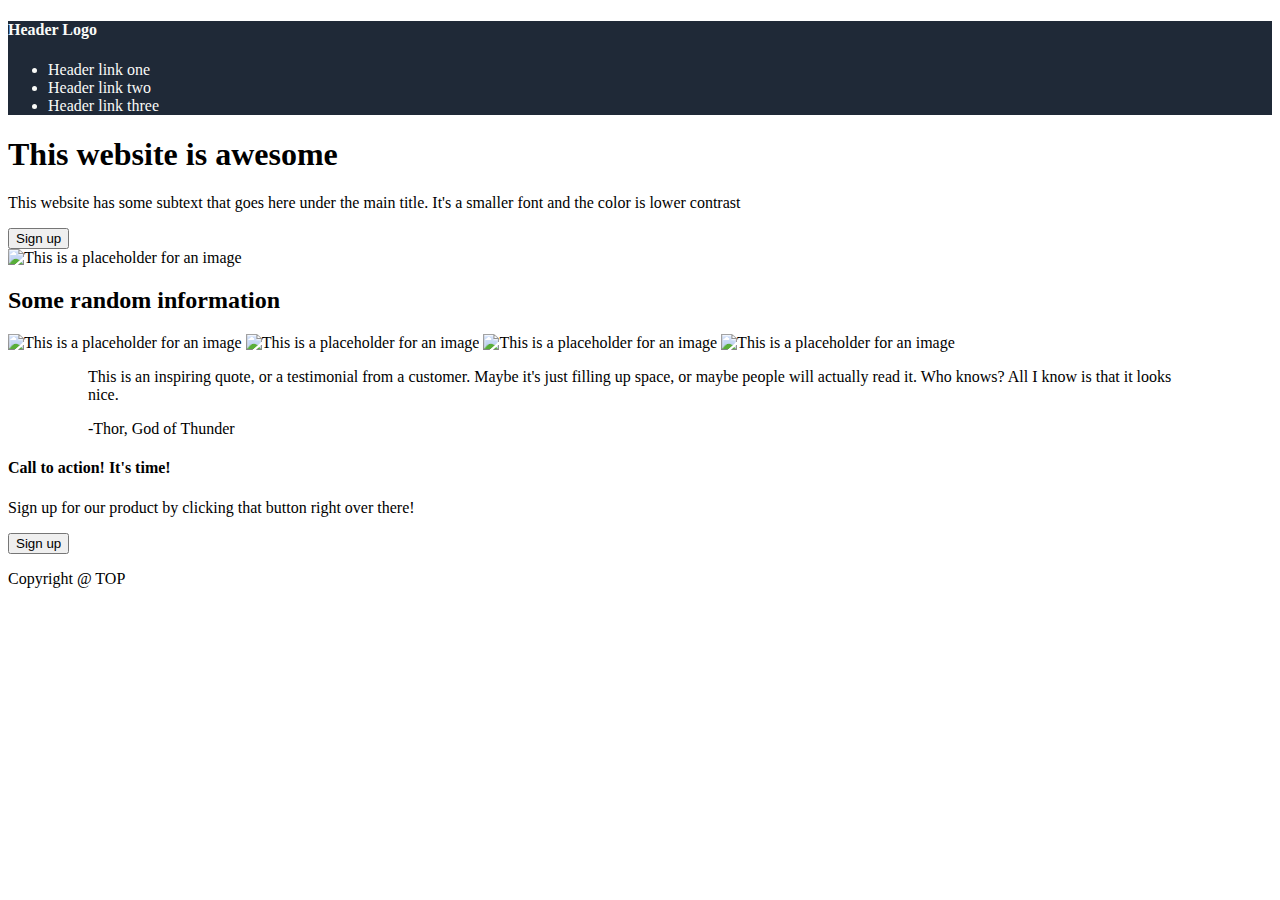
==== TOP-Landing-Page/index.html @ fef1bd9a "Initial CSS commit" ====
<!DOCTYPE html>
<html lang="en">
<head>
    <meta charset="UTF-8">
    <meta http-equiv="X-UA-Compatible" content="IE=edge">
    <meta name="viewport" content="width=device-width, initial-scale=1.0">
    <link rel="stylesheet" href="style.css">
    <title>TOP-Landing-Page</title>
</head>
<body>
    <div id="container">

        <header>
        <h4>Header Logo</h4>
            <ul>
                <li>Header link one</li>
                <li>Header link two</li>
                <li>Header link three</li>
            </ul>
        </header>
        <div id="section1">
            <div id="signupdiv">
                <h1>This website is awesome</h1>
                <p>This website has some subtext that goes here under the main title. It's a smaller font and the color is lower contrast</p>
                <button id="signupbtn">Sign up</button>
            </div>

            <img src="#" alt="This is a placeholder for an image">
        </div>

        <div id="section2">
            <h2>Some random information</h2>
            <div id="imagescontainer">
                <img src="#" alt="This is a placeholder for an image">
                <img src="#" alt="This is a placeholder for an image">
                <img src="#" alt="This is a placeholder for an image">
                <img src="#" alt="This is a placeholder for an image">
            </div>
        </div>

        <div id="section3">
            <figure>
                <blockquote>
                    <p>This is an inspiring quote, or a testimonial from a customer. Maybe it's just filling up space, or maybe people will actually read it. Who knows? All I know is that it looks nice.</p>
                    <figcaption>-Thor, God of Thunder</figcaption>
                </blockquote>
            </figure>
        </div>
        
        <div id="section4">
            <div id="s4subcontainer">
                <h4>Call to action! It's time!</h4>
                <p>Sign up for our product by clicking that button right over there!</p>

                <button>Sign up</button>
            </div>
        </div>

        <footer>
            <p>Copyright @ TOP</p>
        </footer>


    </div>
</body>
</html>
---- TOP-Landing-Page/style.css ----
html {
    box-sizing: border-box;
    margin: 0;
    padding: 0;
}


header {
    background-color: #1F2937;
    color: #F9FAF8;
}
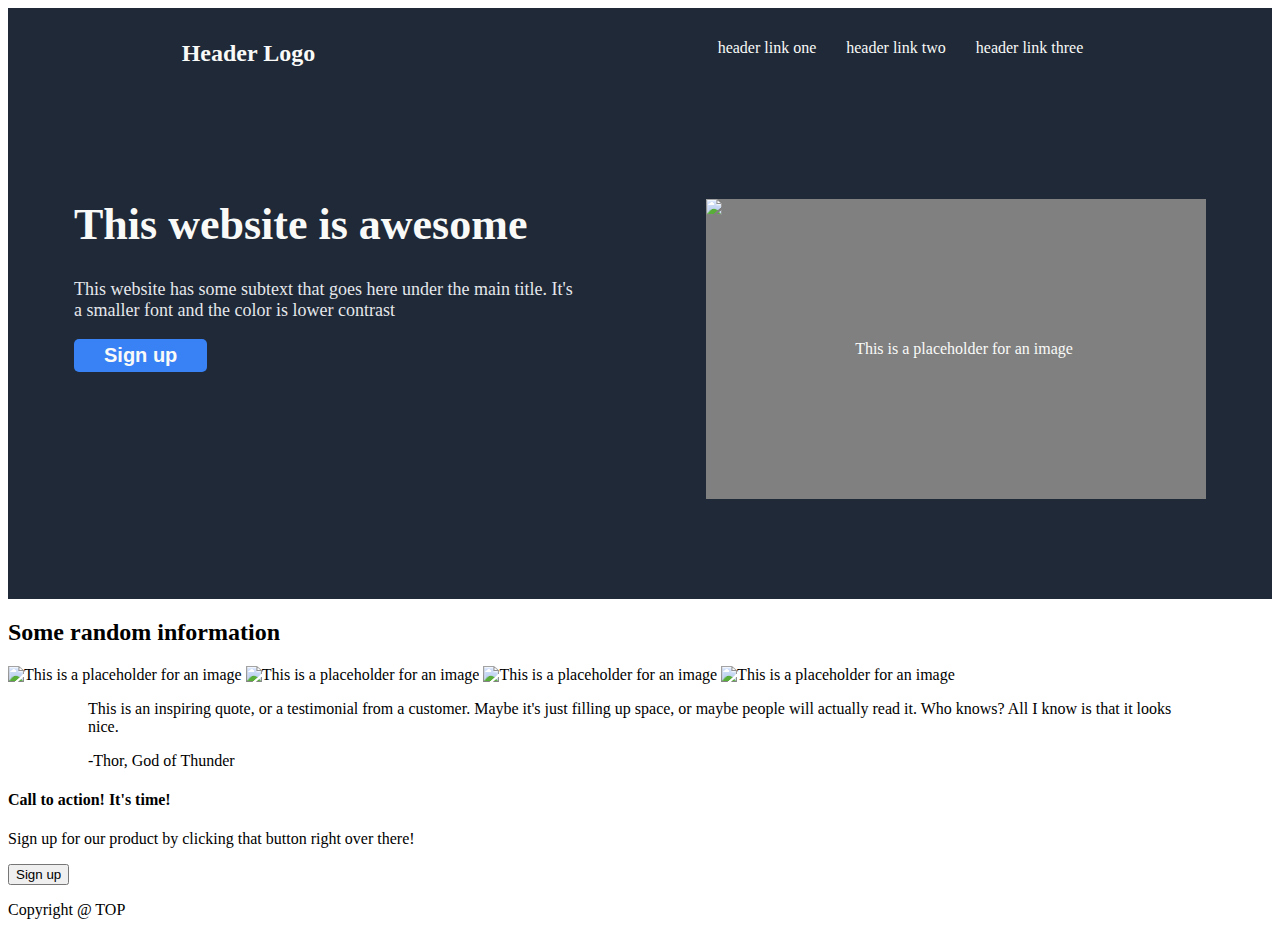
==== commit 11f55fbc: "Styled header/section1" ====
--- a/TOP-Landing-Page/index.html
+++ b/TOP-Landing-Page/index.html
@@ -13,19 +13,19 @@
         <header>
         <h4>Header Logo</h4>
             <ul>
-                <li>Header link one</li>
-                <li>Header link two</li>
-                <li>Header link three</li>
+                <li><a href="#">header link one</a></li>
+                <li><a href="#">header link two</a></li>
+                <li><a href="#">header link three</a></li>
             </ul>
         </header>
         <div id="section1">
             <div id="signupdiv">
                 <h1>This website is awesome</h1>
                 <p>This website has some subtext that goes here under the main title. It's a smaller font and the color is lower contrast</p>
-                <button id="signupbtn">Sign up</button>
+                <button id="signupbtn1">Sign up</button>
             </div>
 
-            <img src="#" alt="This is a placeholder for an image">
+            <img src="#" alt="This is a placeholder for an image" id="s1img">
         </div>
 
         <div id="section2">
--- a/TOP-Landing-Page/style.css
+++ b/TOP-Landing-Page/style.css
@@ -4,9 +4,73 @@
     padding: 0;
 }
 
-
 header {
     background-color: #1F2937;
     color: #F9FAF8;
+    display: flex;
+    justify-content: space-around;
+    margin: 0;
 }
 
+header h4 {
+    font-size: 24px;
+}
+
+header ul li {
+    list-style: none;
+    float: left;
+    padding: 15px;
+}
+
+header ul li a {
+    color: #F9FAF8;
+    text-decoration: none;
+}
+
+#section1 {
+    background-color: #1F2937;
+    color: #F9FAF8;
+    margin-top: 0;
+    display: flex;
+    padding-bottom: 100px;
+    justify-content: space-around;
+}
+
+#section1 p {
+    font-size: 18px;
+    color: #E5E7EB;
+}
+
+#signupdiv {
+    margin-top: 100px;
+    height: 300px;
+    width: 500px;
+}
+
+h1 {
+    font-size: 44px;
+    margin-top: 0;
+}
+
+#signupbtn1 {
+    background-color: #3882F6;
+    border: none;
+    border-radius: 5px;
+    color: #F9FAF8;
+    font-size: 1.25em;
+    font-weight: bold;
+    padding: 5px 30px;
+}
+
+#s1img {
+    background-color: grey;
+    height: 300px;
+    line-height: 300px;
+    margin-top: 100px;
+    text-align: center;
+    width: 500px;
+}
+
+button:hover {
+    cursor: pointer;
+}
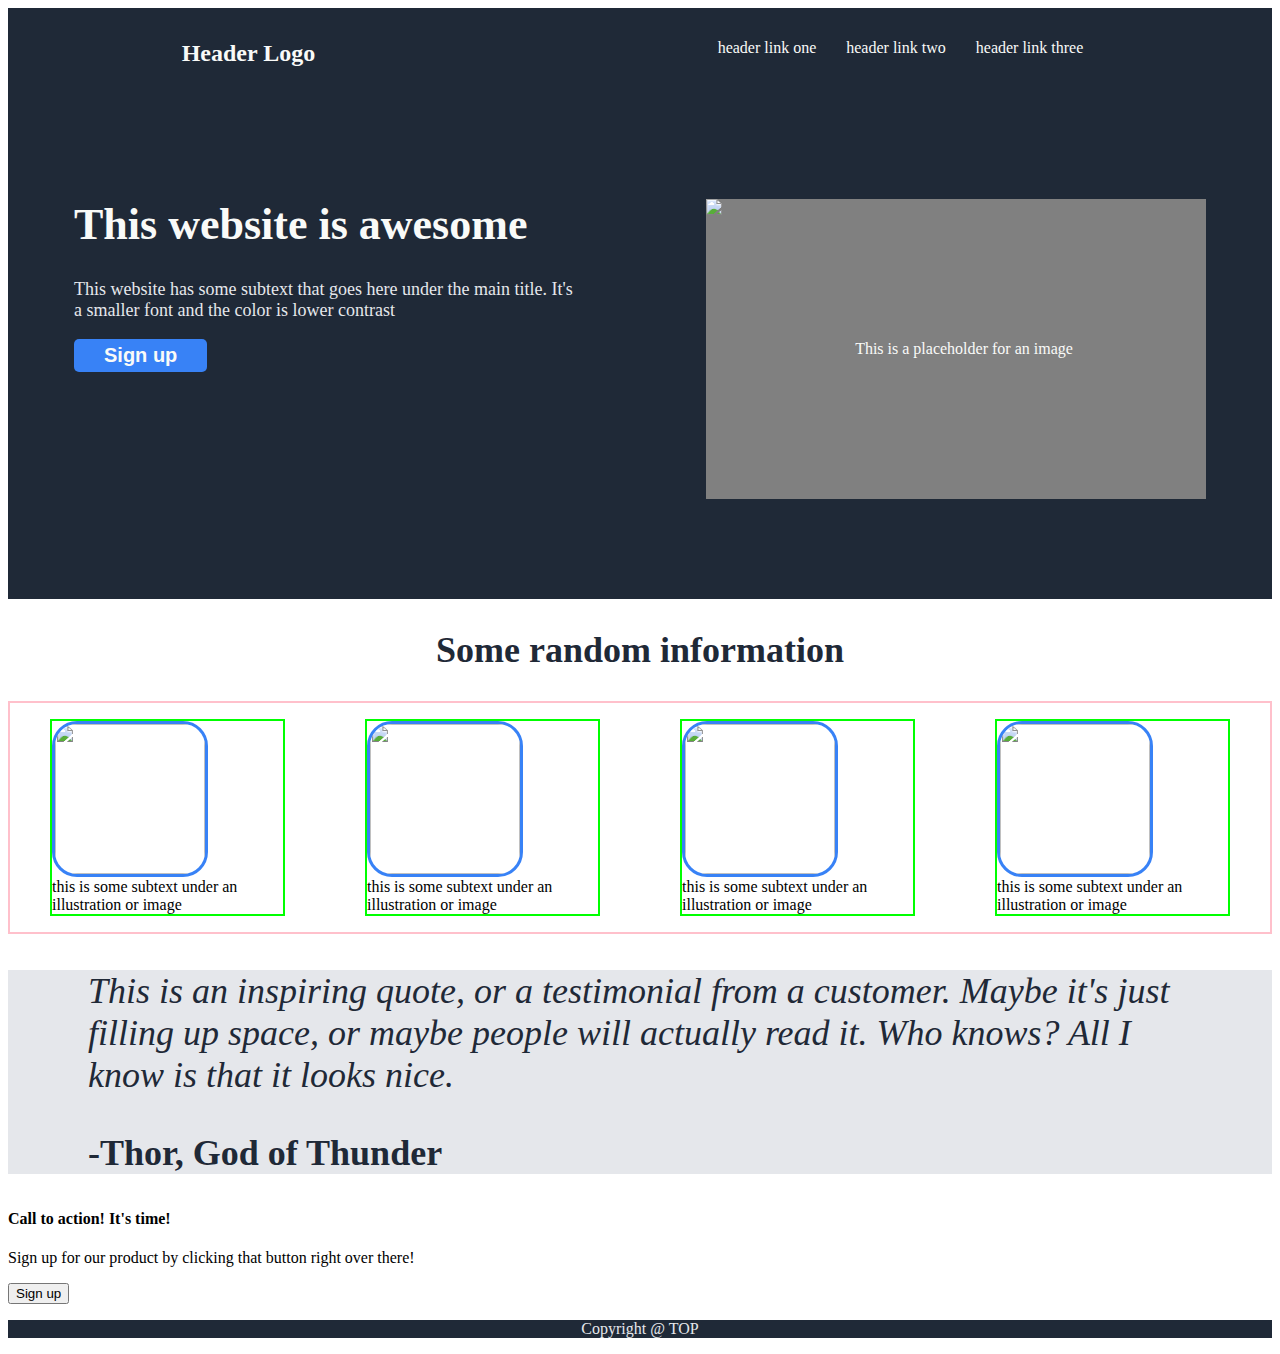
==== commit 9005c863: "Added stylings to other sections" ====
--- a/TOP-Landing-Page/index.html
+++ b/TOP-Landing-Page/index.html
@@ -31,18 +31,35 @@
         <div id="section2">
             <h2>Some random information</h2>
             <div id="imagescontainer">
-                <img src="#" alt="This is a placeholder for an image">
-                <img src="#" alt="This is a placeholder for an image">
-                <img src="#" alt="This is a placeholder for an image">
-                <img src="#" alt="This is a placeholder for an image">
+                <figure>
+                    <img src="#" alt="" class="s2img">
+                    <figcaption>this is some subtext under an illustration or image</figcaption>
+                </figure>
+
+                <figure>
+                    <img src="#" alt="" class="s2img">
+                    <figcaption>this is some subtext under an illustration or image</figcaption>
+                </figure>
+
+                <figure>
+                    <img src="#" alt="" class="s2img">
+                    <figcaption>this is some subtext under an illustration or image</figcaption>
+                </figure>
+
+                <figure>
+                    <img src="#" alt="" class="s2img">
+                    <figcaption>this is some subtext under an illustration or image</figcaption>
+                </figure>
+
+
             </div>
         </div>
 
         <div id="section3">
             <figure>
                 <blockquote>
-                    <p>This is an inspiring quote, or a testimonial from a customer. Maybe it's just filling up space, or maybe people will actually read it. Who knows? All I know is that it looks nice.</p>
-                    <figcaption>-Thor, God of Thunder</figcaption>
+                    <p><i>This is an inspiring quote, or a testimonial from a customer. Maybe it's just filling up space, or maybe people will actually read it. Who knows? All I know is that it looks nice.</i></p>
+                    <figcaption><b>-Thor, God of Thunder</b></figcaption>
                 </blockquote>
             </figure>
         </div>
--- a/TOP-Landing-Page/style.css
+++ b/TOP-Landing-Page/style.css
@@ -10,6 +10,7 @@
     display: flex;
     justify-content: space-around;
     margin: 0;
+    height: 2.5%;
 }
 
 header h4 {
@@ -30,6 +31,7 @@
 #section1 {
     background-color: #1F2937;
     color: #F9FAF8;
+    height: 25%;
     margin-top: 0;
     display: flex;
     padding-bottom: 100px;
@@ -74,3 +76,50 @@
 button:hover {
     cursor: pointer;
 }
+
+#section2 h2 {
+    text-align: center;
+    font-size: 36px;
+    font-weight: bold;
+    color: #1F2937;
+    height: 25%;
+    display: flex;
+    justify-content: center;
+    align-items: center;
+}
+
+.s2img {
+    border: 3px solid #3882F6;
+    border-radius: 25px;
+    height: 150px;
+    width: 150px;
+}
+
+#imagescontainer {
+    border: 2px solid pink;
+    display: flex;
+    justify-content: space-between;
+}
+
+#imagescontainer figure {
+    border: 2px solid lime;
+}
+
+#section3 {
+    background-color: #E5E7Eb;
+    color: #1F2937;
+    height: 25%;
+    font-size: 36px;
+    
+}
+
+#section4 {
+    height: 20%;
+}
+
+footer {
+    background-color: #1F2937;
+    color: #E5E7EB;
+    height: 2.5%;
+    text-align: center;
+}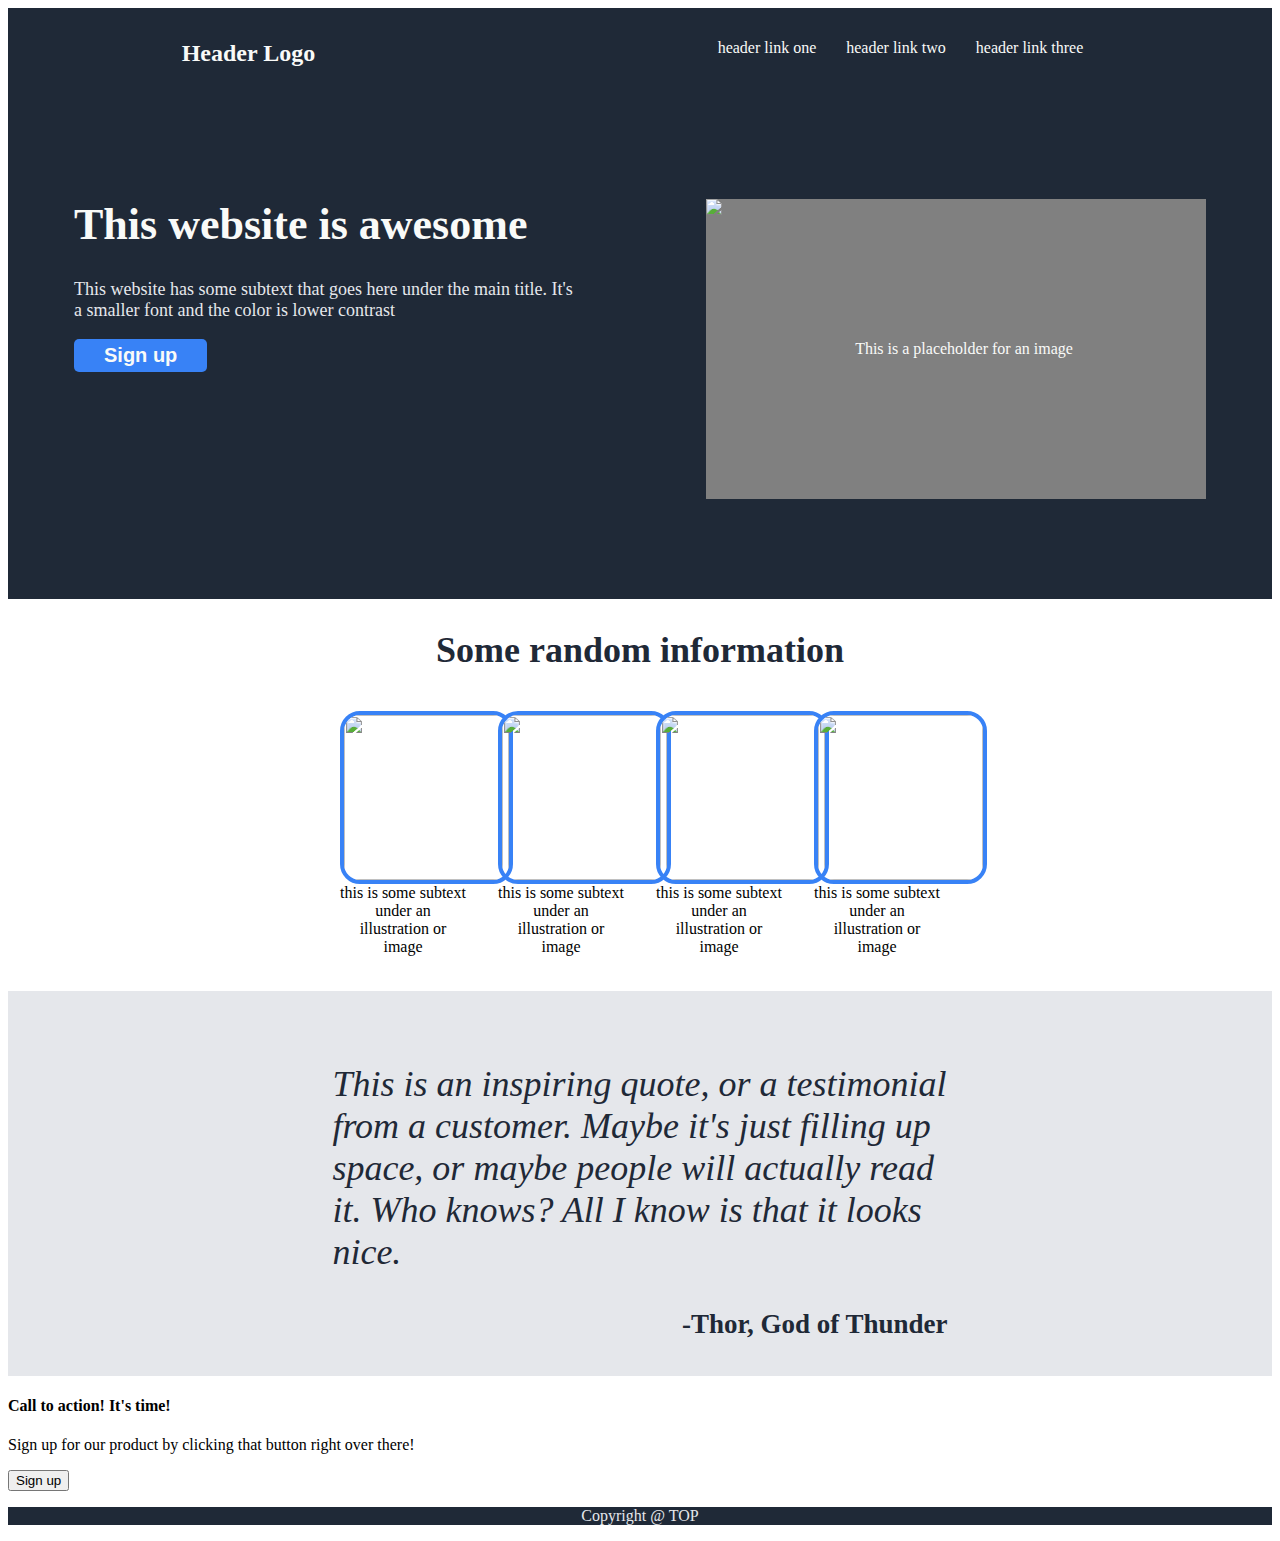
==== commit 8cb3b726: "Aligned section 3 elements" ====
--- a/TOP-Landing-Page/index.html
+++ b/TOP-Landing-Page/index.html
@@ -58,8 +58,8 @@
         <div id="section3">
             <figure>
                 <blockquote>
-                    <p><i>This is an inspiring quote, or a testimonial from a customer. Maybe it's just filling up space, or maybe people will actually read it. Who knows? All I know is that it looks nice.</i></p>
-                    <figcaption><b>-Thor, God of Thunder</b></figcaption>
+                    <p id="s3quote"><i>This is an inspiring quote, or a testimonial from a customer. Maybe it's just filling up space, or maybe people will actually read it. Who knows? All I know is that it looks nice.</i></p>
+                    <figcaption id="s3figcap"><b>-Thor, God of Thunder</b></figcaption>
                 </blockquote>
             </figure>
         </div>
--- a/TOP-Landing-Page/style.css
+++ b/TOP-Landing-Page/style.css
@@ -89,20 +89,23 @@
 }
 
 .s2img {
-    border: 3px solid #3882F6;
-    border-radius: 25px;
-    height: 150px;
-    width: 150px;
+    border: 4px solid #3882F6;
+    border-radius: 20px;
+    height: 165px;
+    width: 165px;
 }
 
 #imagescontainer {
-    border: 2px solid pink;
+    max-width: 50%;
+    margin: 25px auto;
     display: flex;
-    justify-content: space-between;
+    justify-content: space-around;
 }
 
 #imagescontainer figure {
-    border: 2px solid lime;
+    max-width: 20%;
+    margin: 10px 0;
+    text-align: center;
 }
 
 #section3 {
@@ -110,7 +113,19 @@
     color: #1F2937;
     height: 25%;
     font-size: 36px;
+    display: flex;
+    align-items: center;
+    justify-content: center;
     
+}
+
+#section3 figure {
+    max-width: 55%;
+}
+
+#s3figcap {
+    float: right;
+    font-size: 0.75em;
 }
 
 #section4 {
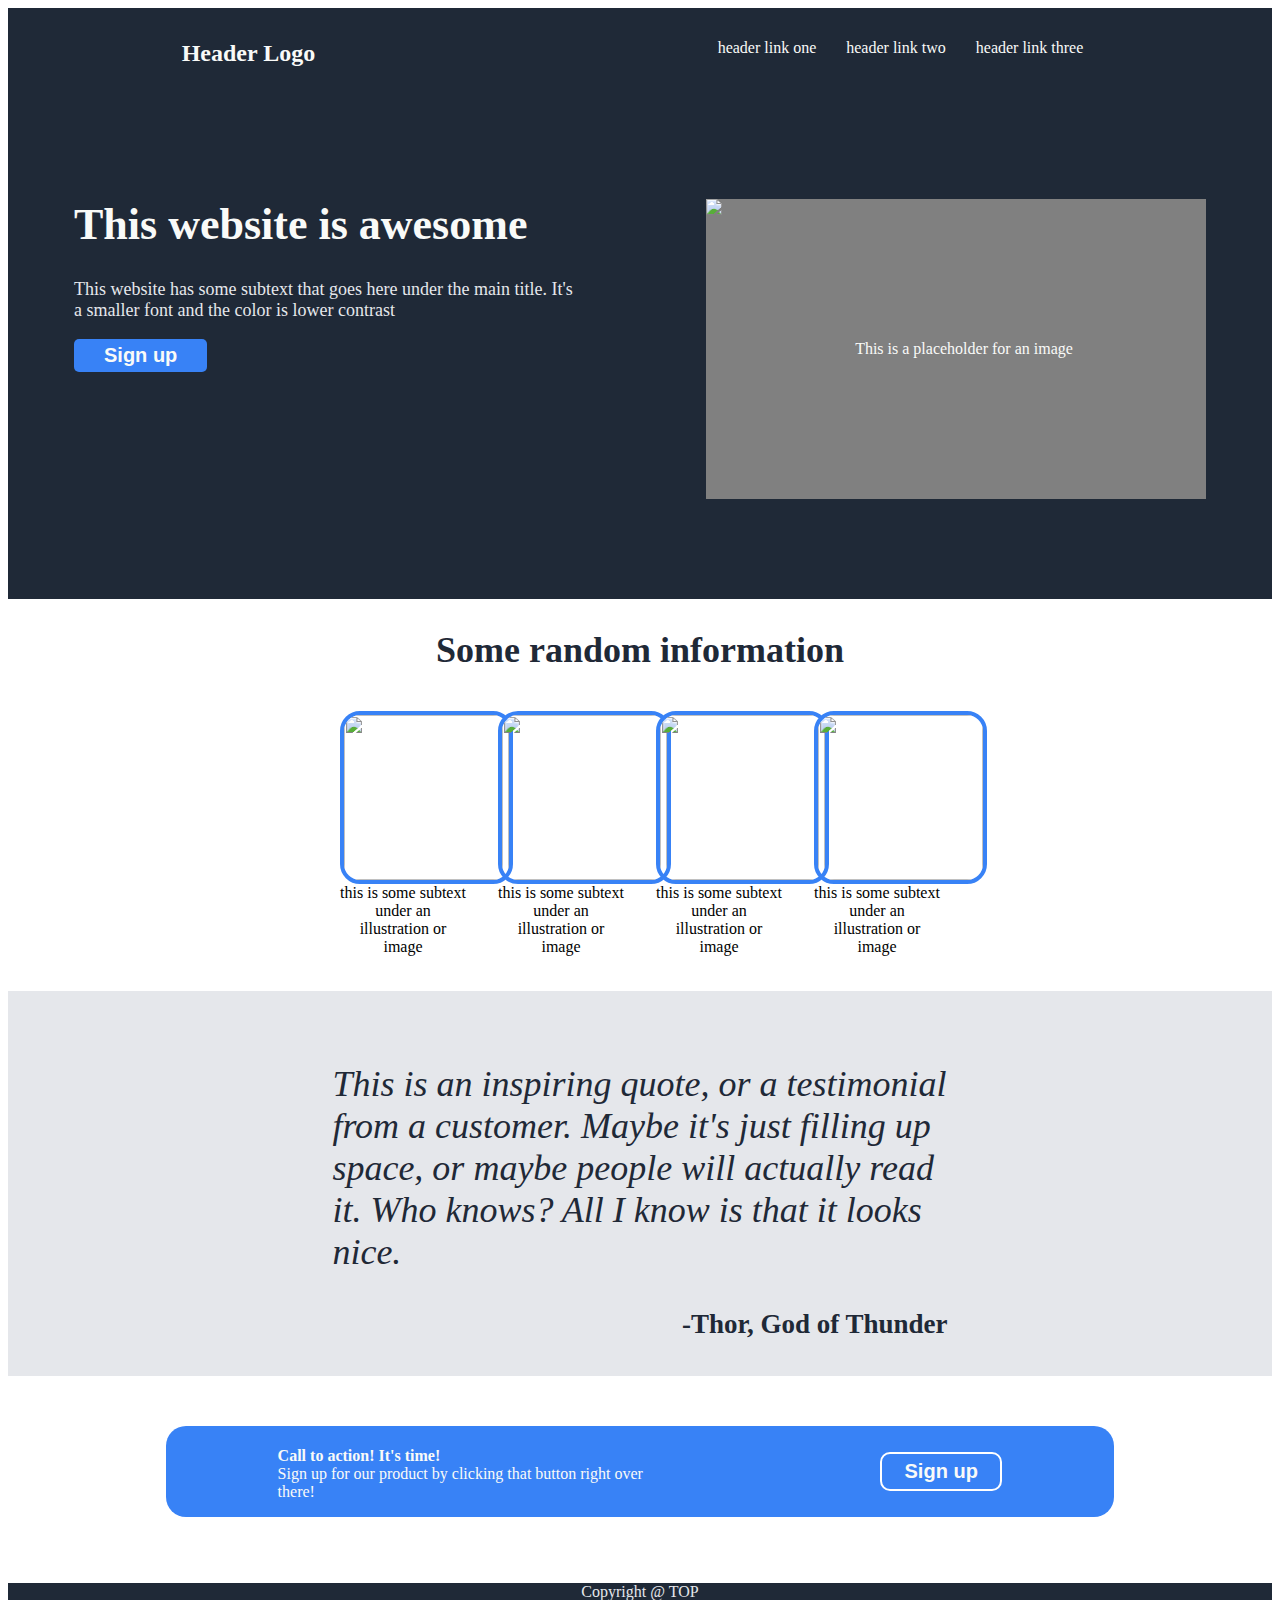
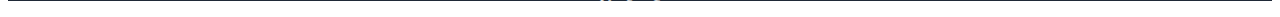
==== commit 3504d0db: "Aligned elements in section 4" ====
--- a/TOP-Landing-Page/index.html
+++ b/TOP-Landing-Page/index.html
@@ -66,10 +66,14 @@
         
         <div id="section4">
             <div id="s4subcontainer">
-                <h4>Call to action! It's time!</h4>
-                <p>Sign up for our product by clicking that button right over there!</p>
+                <div id="s4textdiv">
+                    <h4>Call to action! It's time!</h4>
+                    <p>Sign up for our product by clicking that button right over there!</p>
+                </div>
+                
+                <button id="s4button">Sign up</button>
+                
 
-                <button>Sign up</button>
             </div>
         </div>
 
--- a/TOP-Landing-Page/style.css
+++ b/TOP-Landing-Page/style.css
@@ -130,6 +130,42 @@
 
 #section4 {
     height: 20%;
+    display: flex;
+    align-items: center;
+    justify-content: center;
+}
+
+#s4subcontainer {
+    width: 75%;
+    border-radius: 20px;
+    background-color: #3882F6;
+    color: #F9FAF8;
+    display: flex;
+    justify-content: space-around;
+    align-items: center;
+    margin: 50px auto;
+}
+
+#s4textdiv {
+    max-width: 40%;
+}
+
+#s4textdiv h4 {
+    margin-bottom: 0;
+}
+#s4textdiv p {
+    margin-top: 0;
+}
+
+#s4button {
+    border: 2.5px solid white;
+    border-radius: 10px;
+    font-size: 1.25em;
+    font-weight: bold;
+    padding: 6px 22.5px;
+    background-color: transparent;
+    color: #F9FAF8;
+
 }
 
 footer {
